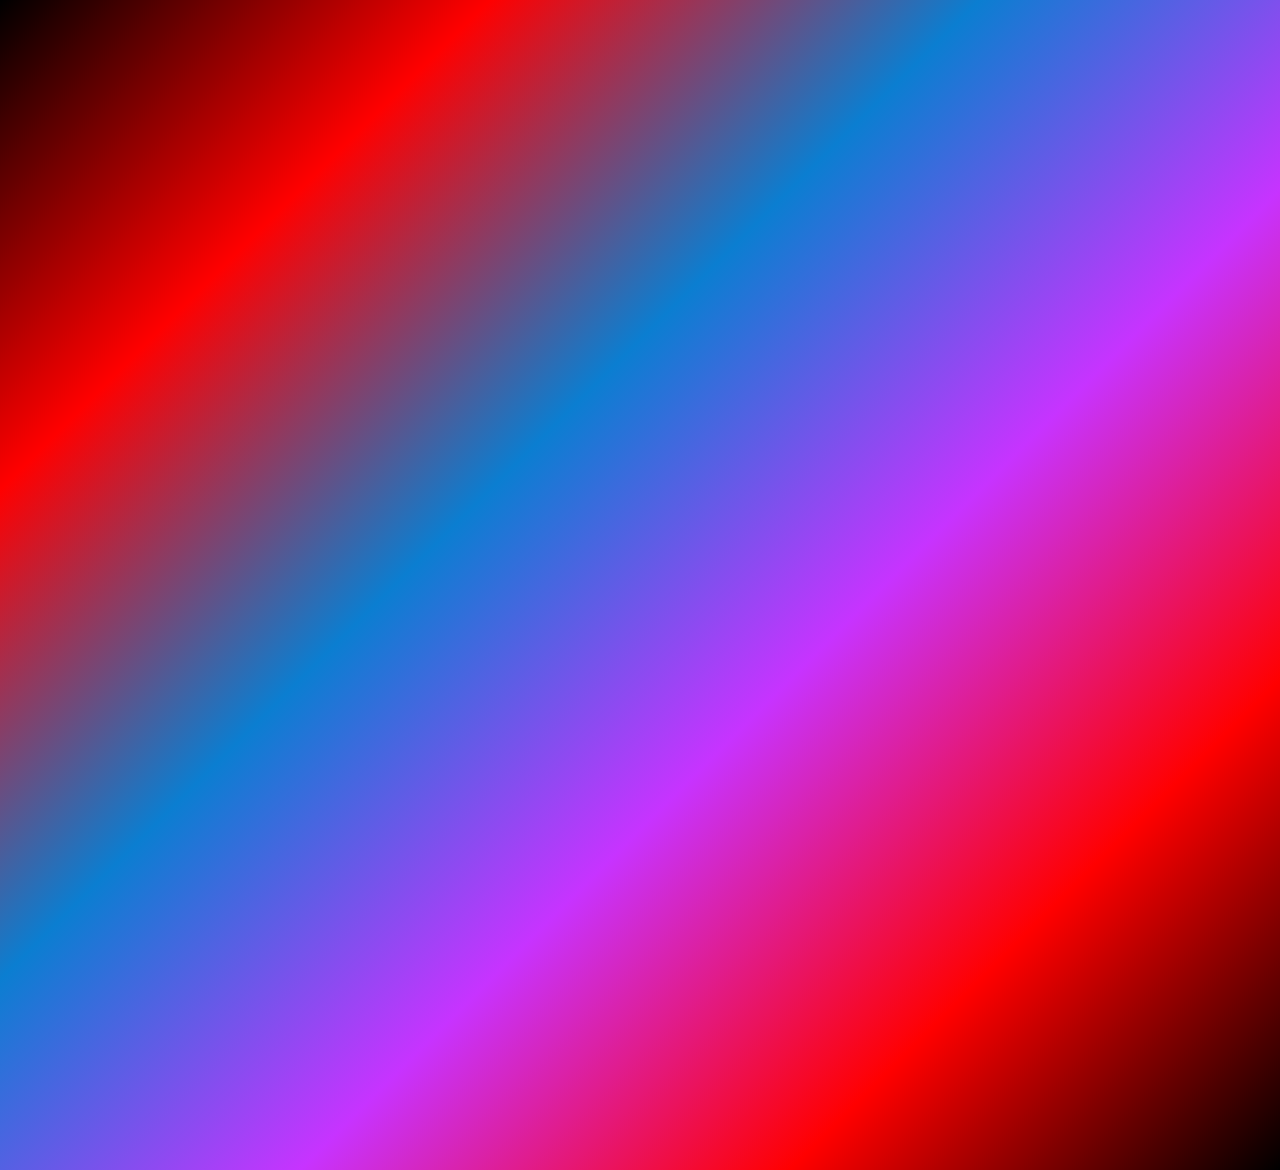
==== chat.html @ af8932f5 "added index file" ====
<!DOCTYPE html>
<html>
<head>
    <title>Chat</title>
    <link href="https://cdn.jsdelivr.net/npm/bootstrap@5.3.1/dist/css/bootstrap.min.css" rel="stylesheet" integrity="sha384-4bw+/aepP/YC94hEpVNVgiZdgIC5+VKNBQNGCHeKRQN+PtmoHDEXuppvnDJzQIu9" crossorigin="anonymous">
<style>
    body{
        background: linear-gradient(135deg, black,red, #0b7ed1, #C733FF,red,black);
          background-color: #33A9FF;
          height: 100vh;
          margin: 0;
          font-family: Arial, sans-serif;
          color: #FFF;
          text-align: center;
          padding-top: 30vh;
    }
</style>

</head>
<body>
    
</body>
</html>
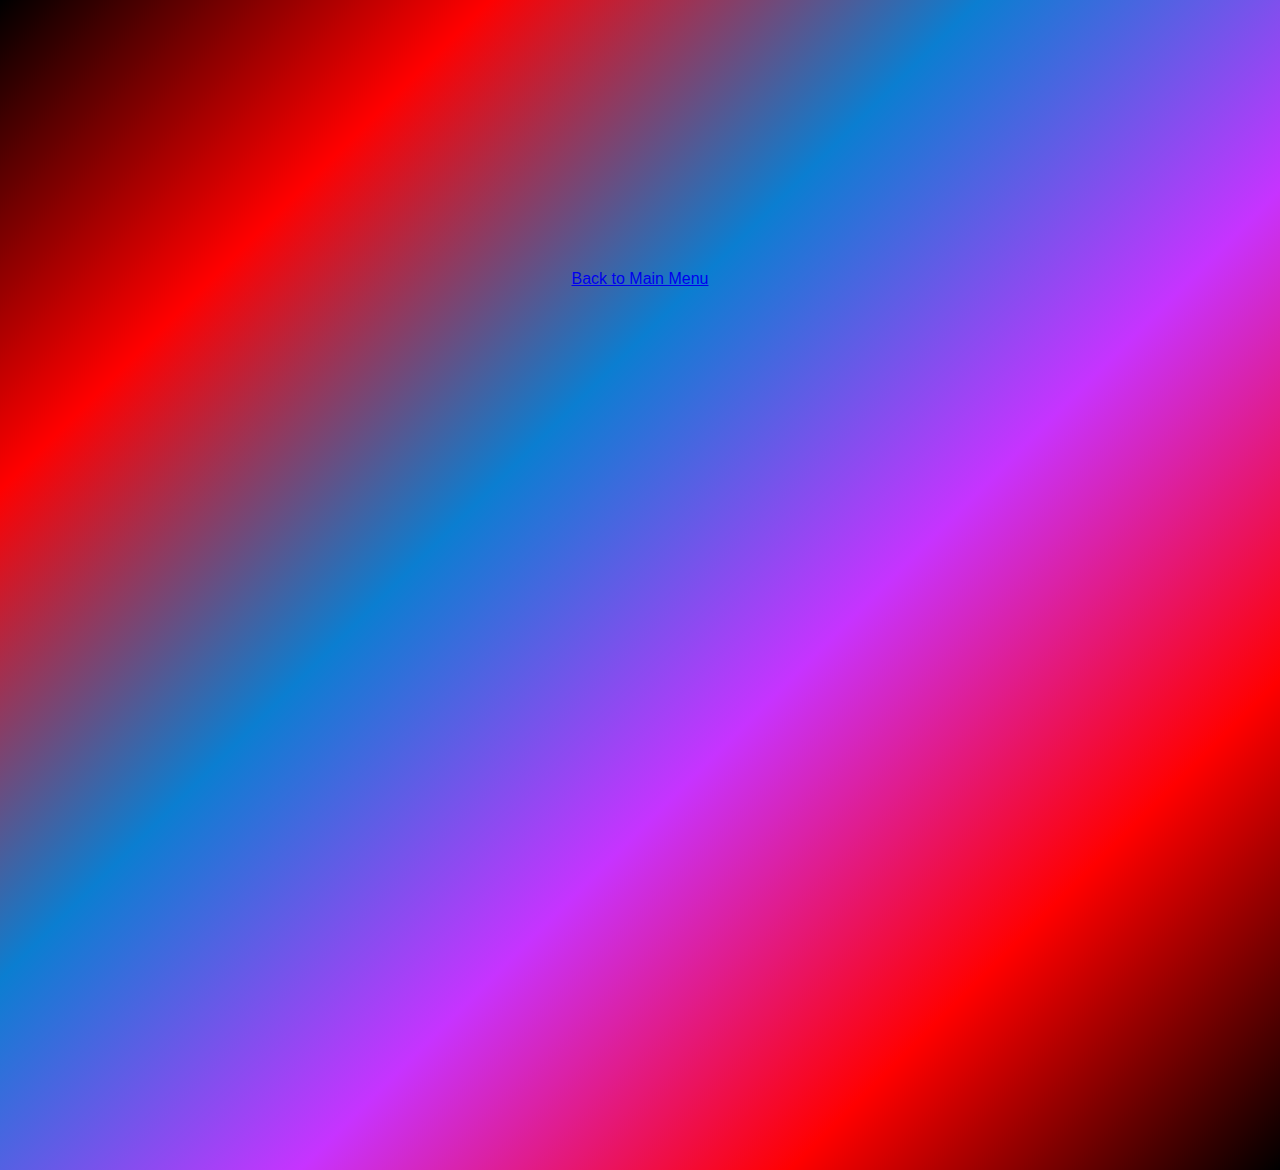
==== commit 937ecc9b: "added links ans css to pages" ====
--- a/chat.html
+++ b/chat.html
@@ -1,7 +1,7 @@
 <!DOCTYPE html>
 <html>
 <head>
-    <title>Chat</title>
+    <title>Chat </title>
     <link href="https://cdn.jsdelivr.net/npm/bootstrap@5.3.1/dist/css/bootstrap.min.css" rel="stylesheet" integrity="sha384-4bw+/aepP/YC94hEpVNVgiZdgIC5+VKNBQNGCHeKRQN+PtmoHDEXuppvnDJzQIu9" crossorigin="anonymous">
 <style>
     body{
@@ -18,6 +18,9 @@
 
 </head>
 <body>
-    
+
+
+
+<a href="C:\Users\Administrator\Desktop\portfolio\index.html"class="btn btn-sm btn-danger">Back to Main Menu</a>   
 </body>
 </html>